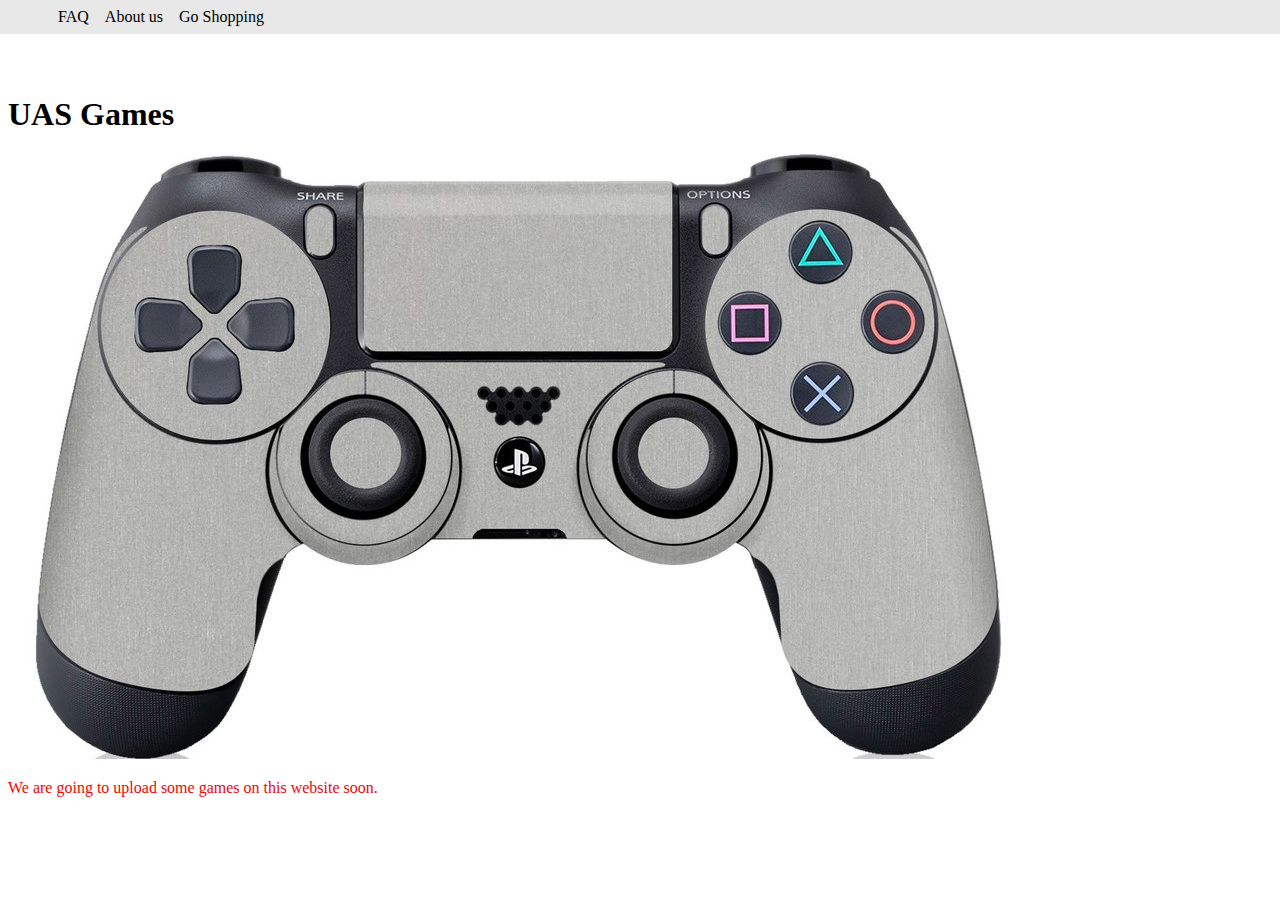
==== index.html @ 9f24c6a4 "logo" ====
<!DOCTYPE html>

<html>
<head>
	<title><i class="/image/logo.jpg"></i>UAS</title>
	<link rel="stylesheet" href="css/compsci.css">
</head>

<body>
	
	<nav>
		<ul>
			<li><a href="/faq/faq.html">FAQ</a></li>
			<li><a href="/aboutus/aboutus.html">About us</a></li>
			<li><a href="/goshopping/goshopping.html">Go Shopping</a></li>
		</ul>
	</nav>
	
	<h1>UAS Games</h1>
	<img src="images/controller.jpg" alt="image of ps4 controller">
	<p>We are going to upload some games on this website soon.</p> 
	

	
</body>

</html>
---- css/compsci.css ----
p {
	color: red;
}

nav ul {
 position: fixed;
 top: 0;
 left: 0;
 width: 100%;
 list-style-type: none;
 margin: 0;
 padding: 0;
 padding-left: 50px;
 background-color: 	#E8E8E8;
 }

 nav ul li {
 float: left;
 }

 nav ul li a {
 display: block;
 padding: 8px;
 text-decoration: none;
 background-color:	#E8E8E8;
 color: black;
 }

 nav ul li a:hover {
	 background-color:green;
	 color: white;
 }
body h1 {
	margin-top:3em;
}
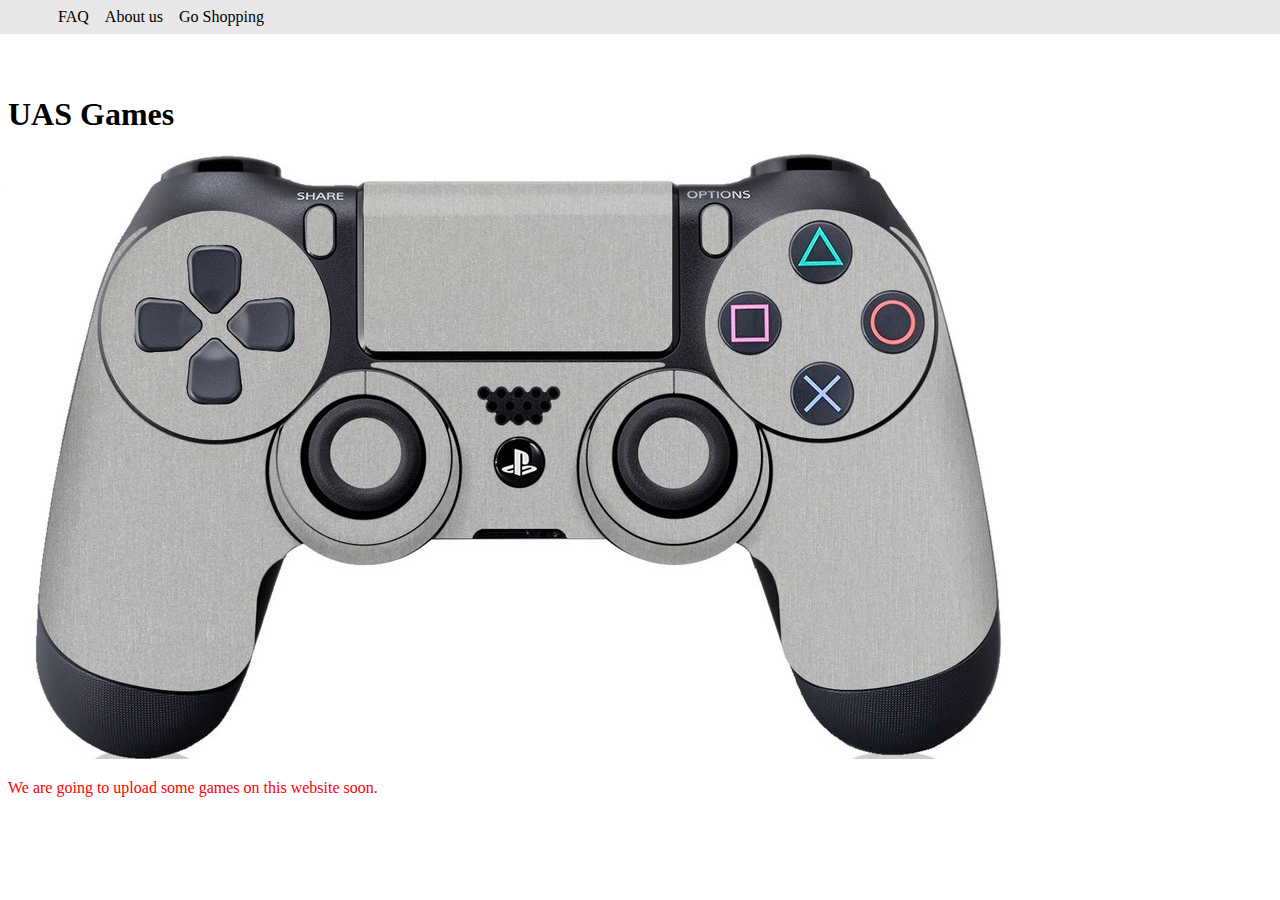
==== commit 27377083: "reverse no icon" ====
--- a/index.html
+++ b/index.html
@@ -2,7 +2,7 @@
 
 <html>
 <head>
-	<title><i class="/image/logo.jpg"></i>UAS</title>
+	<title>UAS</title>
 	<link rel="stylesheet" href="css/compsci.css">
 </head>
 
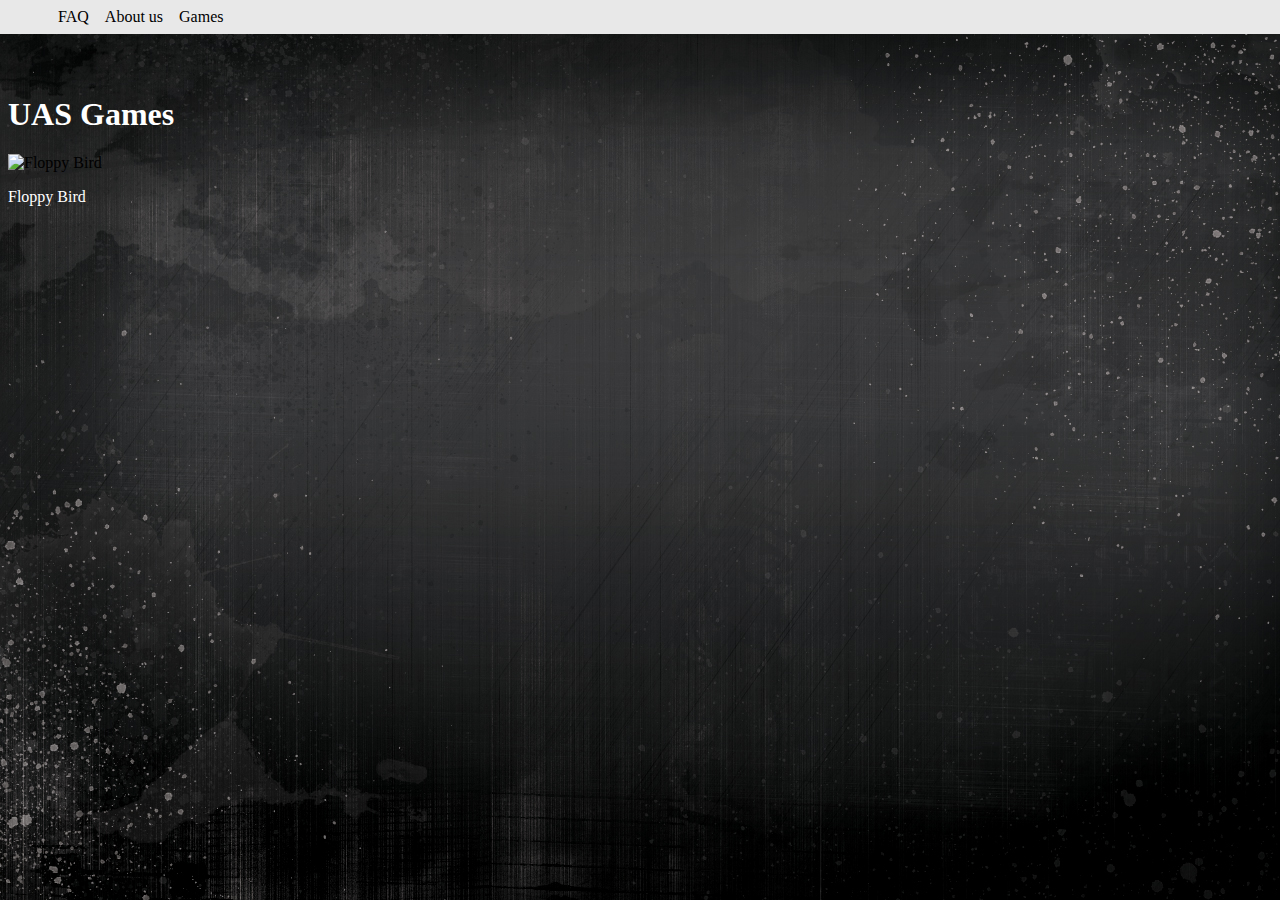
==== commit e3e665e8: "games adding started" ====
--- a/index.html
+++ b/index.html
@@ -12,13 +12,13 @@
 		<ul>
 			<li><a href="/faq/faq.html">FAQ</a></li>
 			<li><a href="/aboutus/aboutus.html">About us</a></li>
-			<li><a href="/goshopping/goshopping.html">Go Shopping</a></li>
+			<li><a href="/games/games.html">Games</a></li>
 		</ul>
 	</nav>
 	
 	<h1>UAS Games</h1>
-	<img src="images/controller.jpg" alt="image of ps4 controller">
-	<p>We are going to upload some games on this website soon.</p> 
+	<img src="images/floppybird.png" alt="Floppy Bird">
+	<p>Floppy Bird</p> 
 	
 
 	
--- a/css/compsci.css
+++ b/css/compsci.css
@@ -1,5 +1,5 @@
 p {
-	color: red;
+	color: white;
 }
 
 nav ul {
@@ -12,24 +12,30 @@
  padding: 0;
  padding-left: 50px;
  background-color: 	#E8E8E8;
- }
+}
 
- nav ul li {
- float: left;
- }
+nav ul li {
+	float: left;
+}
 
- nav ul li a {
- display: block;
- padding: 8px;
- text-decoration: none;
- background-color:	#E8E8E8;
- color: black;
- }
+nav ul li a {
+	display: block;
+	padding: 8px;
+	text-decoration: none;
+	background-color:	#E8E8E8;
+	color: black;
+}
 
- nav ul li a:hover {
-	 background-color:green;
-	 color: white;
- }
+nav ul li a:hover {
+	background-color:green;
+	color: white;
+}
+ 
 body h1 {
 	margin-top:3em;
-}+	color: white;
+}
+ 
+body {
+    background-image: url("/images/background.jpg");
+}
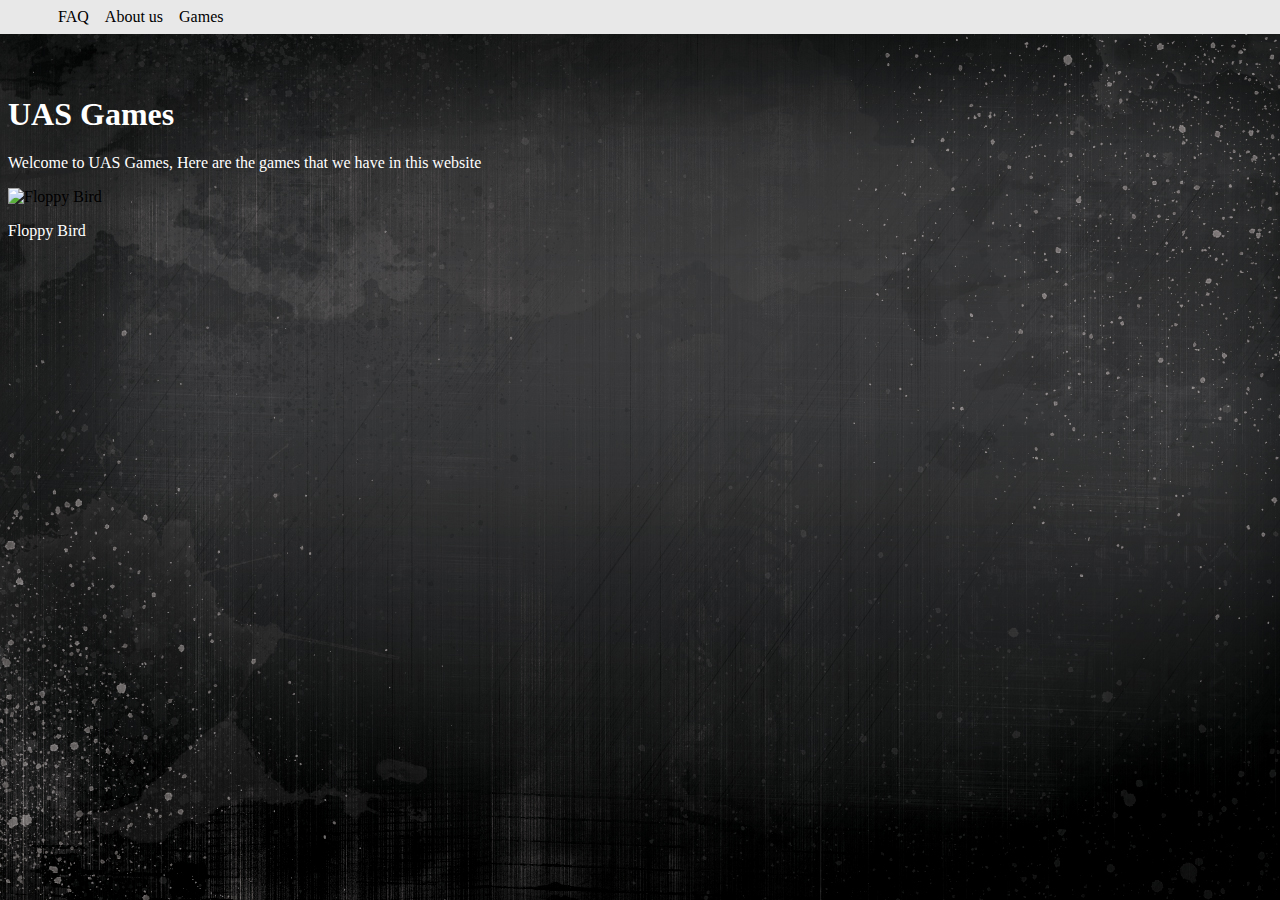
==== commit 77d611ec: "s" ====
--- a/index.html
+++ b/index.html
@@ -17,6 +17,7 @@
 	</nav>
 	
 	<h1>UAS Games</h1>
+	<p> Welcome to UAS Games, Here are the games that we have in this website</P>
 	<img src="images/floppybird.png" alt="Floppy Bird">
 	<p>Floppy Bird</p> 
 	
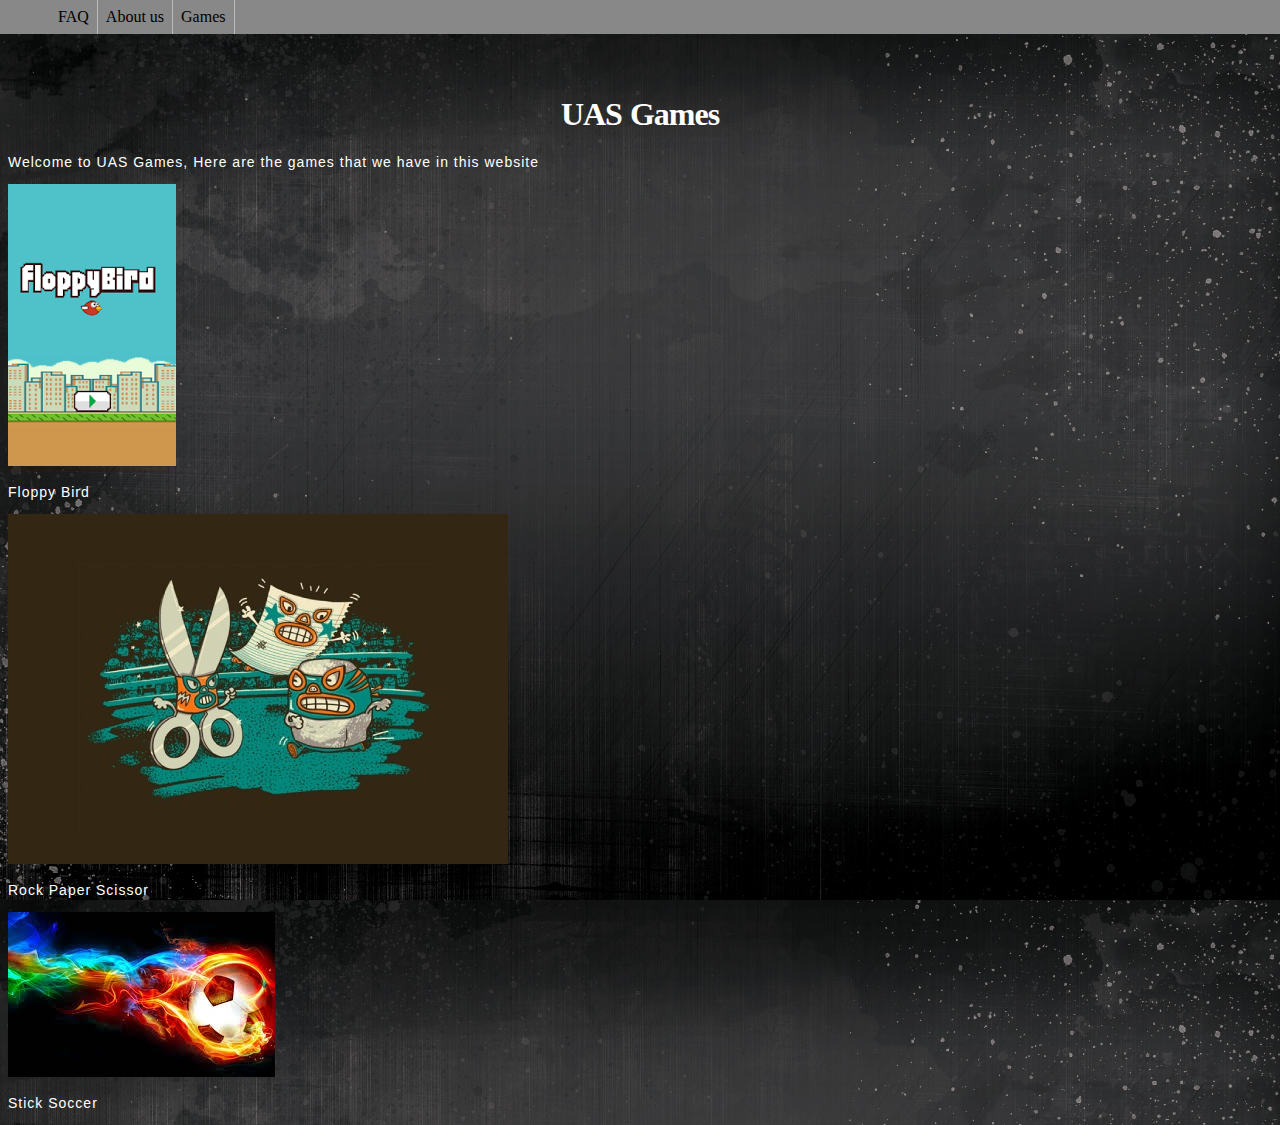
==== commit 5efe2f29: "things changed" ====
--- a/index.html
+++ b/index.html
@@ -18,8 +18,12 @@
 	
 	<h1>UAS Games</h1>
 	<p> Welcome to UAS Games, Here are the games that we have in this website</P>
-	<img src="images/floppybird.png" alt="Floppy Bird">
+	<img src="images/floppybird.jpg" alt="Floppy Bird">
 	<p>Floppy Bird</p> 
+	<img src="images/rockpaperscissor.jpg" alt="Rock Paper Scissor">
+	<p>Rock Paper Scissor</p>
+	<img src="images/soccer.jpg" alt="Stick Soccer">
+	<p>Stick Soccer</p>
 	
 
 	
--- a/css/compsci.css
+++ b/css/compsci.css
@@ -1,5 +1,14 @@
 p {
 	color: white;
+	text-decoration: none;
+	text-align: left;
+	letter-spacing: px;
+	letter-spacing: 1px;
+	font-size: 14px;
+	font-family: Arial, Helvetica, sans-serif;
+}
+body {
+    background-image: url("/images/background.jpg");
 }
 
 nav ul {
@@ -11,18 +20,19 @@
  margin: 0;
  padding: 0;
  padding-left: 50px;
- background-color: 	#E8E8E8;
+ background-color: #888;
 }
 
 nav ul li {
 	float: left;
+	border-right:1px solid #bbb;
 }
 
 nav ul li a {
 	display: block;
 	padding: 8px;
 	text-decoration: none;
-	background-color:	#E8E8E8;
+	background-color: #888;
 	color: black;
 }
 
@@ -31,11 +41,25 @@
 	color: white;
 }
  
-body h1 {
+h1 {
 	margin-top:3em;
 	color: white;
+	text-align: center;
+	letter-spacing: -1px;
+	word-spacing: 1px;
+}
+h2 {
+	margin-top:3em;
+	color: white;
+	text-align: center;
+	letter-spacing: -1px;
+	word-spacing: 1px;
 }
  
-body {
-    background-image: url("/images/background.jpg");
+alt {
+	color: white;
+	letter-spacing: -1px;
+	word-spacing: 1px;
 }
+
+
